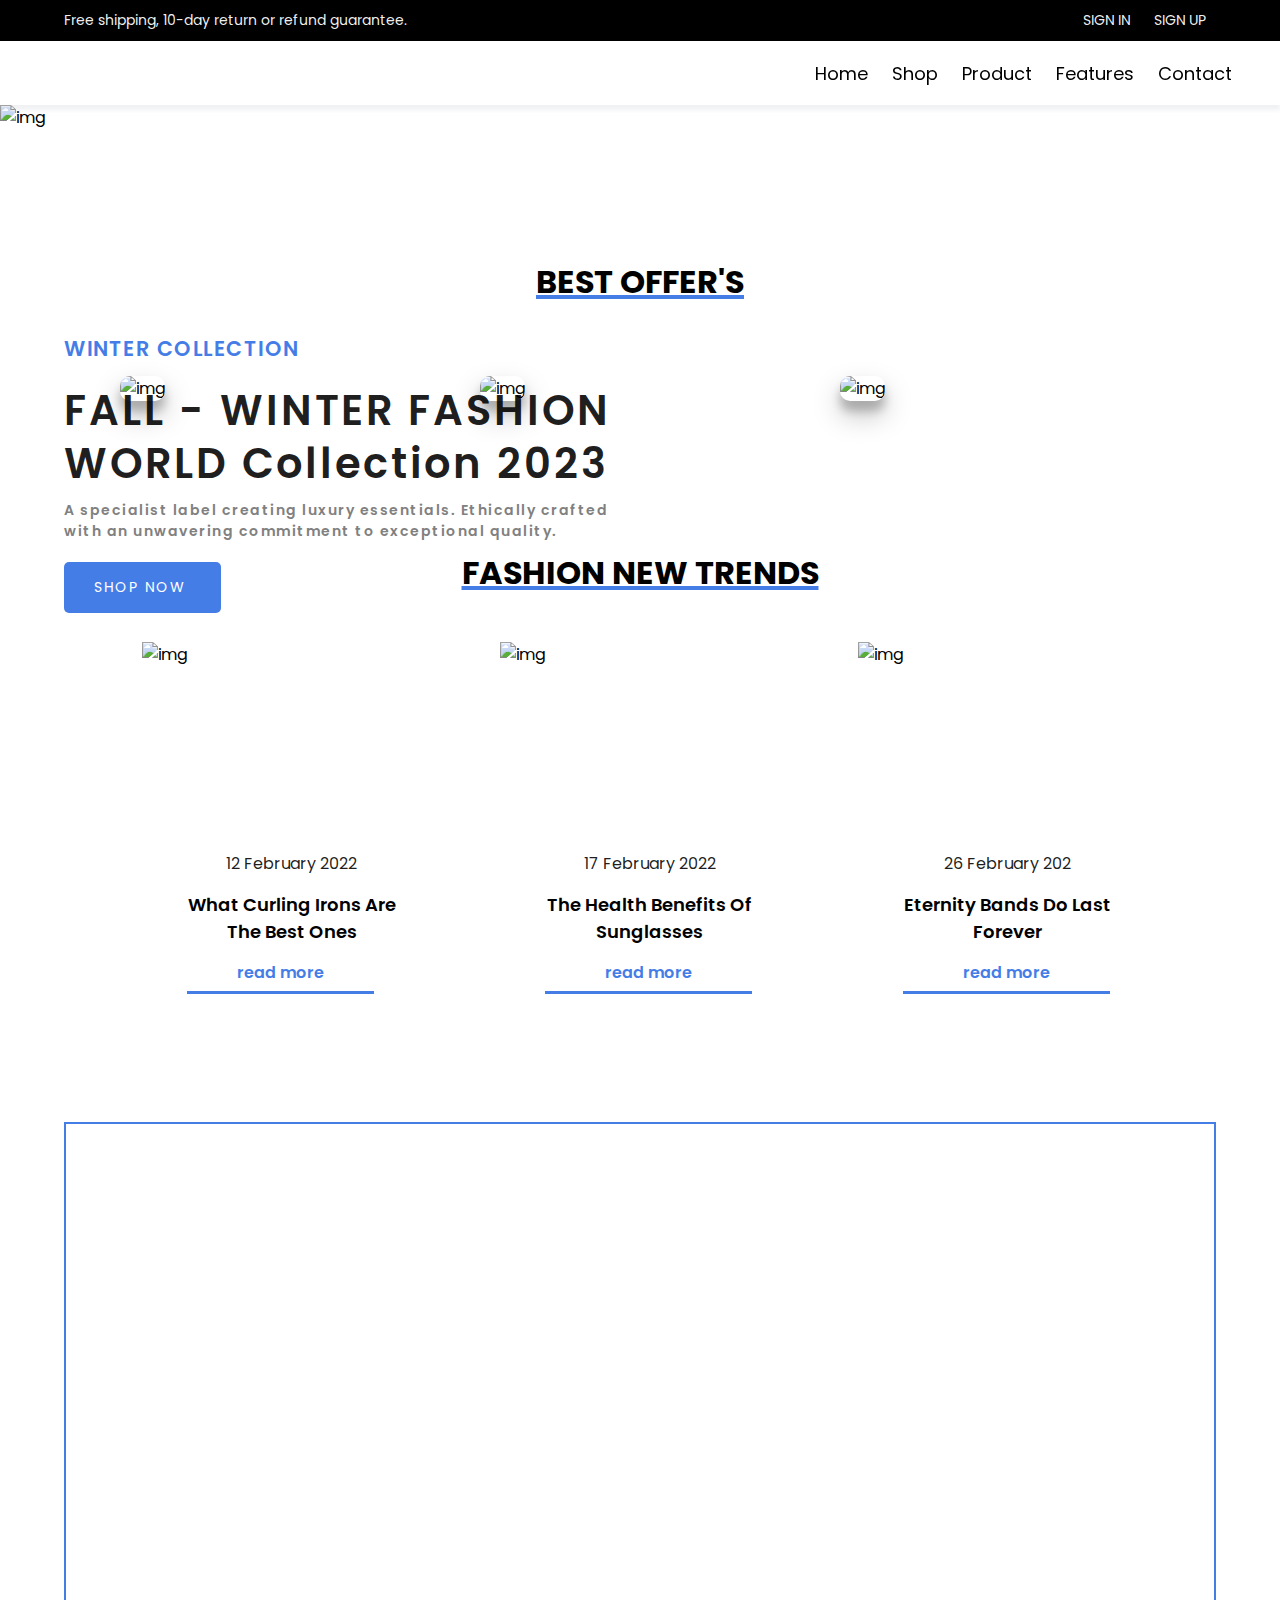
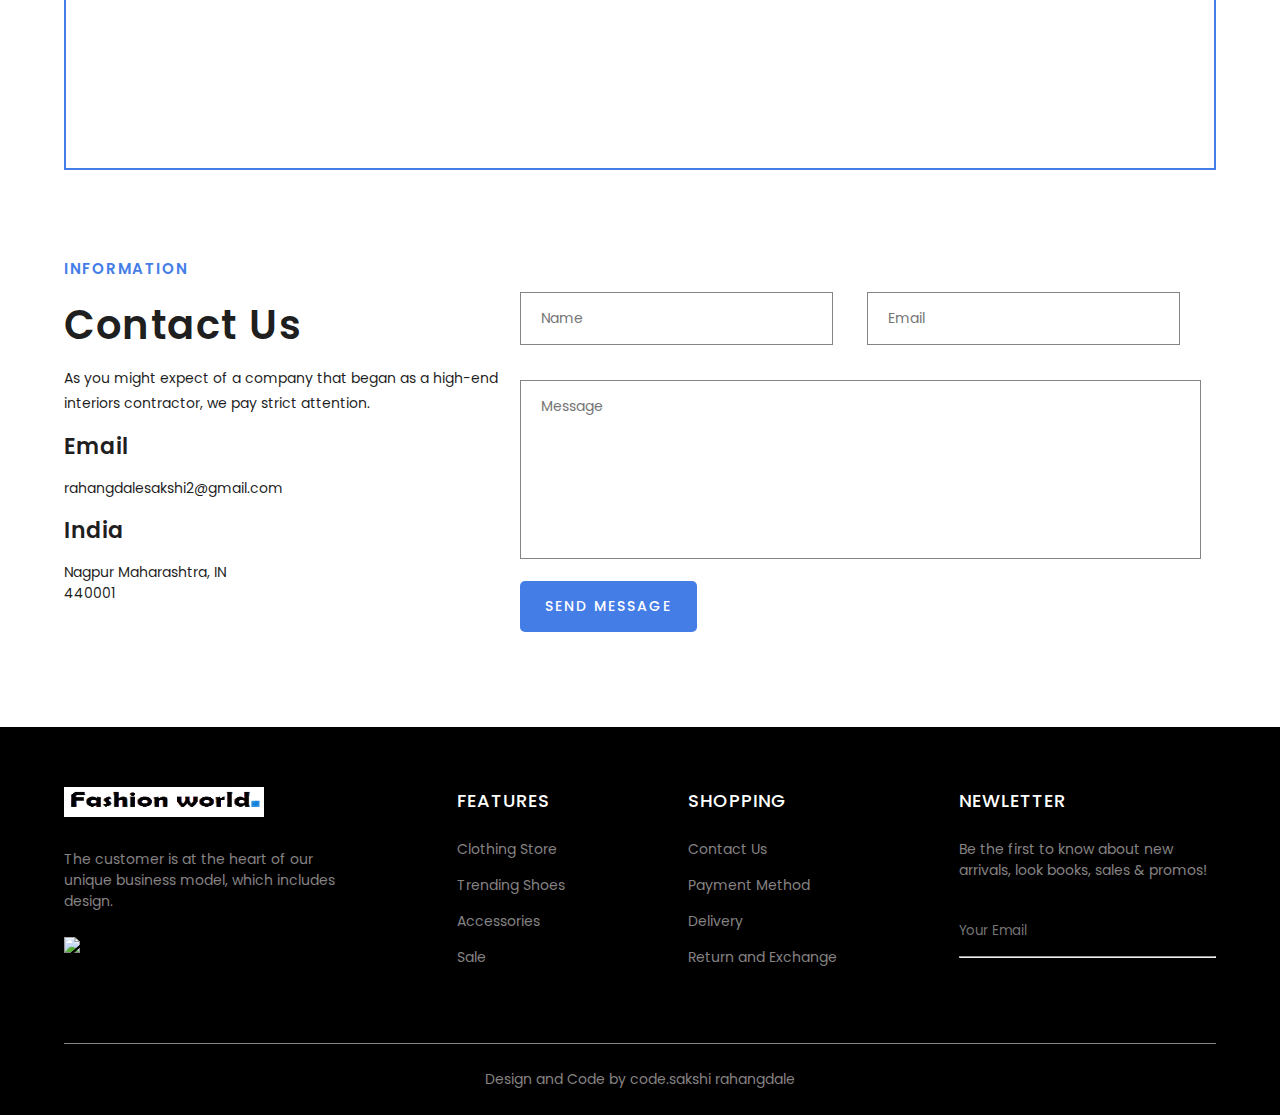
==== index.html @ c56659c9 "home and product page  design completed" ====
<!DOCTYPE html>
<html lang="en">

<head>
    <meta charset="UTF-8">
    <meta name="viewport" content="width=device-width, initial-scale=1.0">
    <link rel="stylesheet" href="./styles/style.css">
    <title>Fashion World Shop</title>
    <script type="module" src="https://unpkg.com/ionicons@5.5.2/dist/ionicons/ionicons.esm.js"></script>

</head>

<body>
    <section class=" top-txt ">
        <div class="head container ">
            <div class="head-txt ">
                <p>Free shipping, 10-day return or refund guarantee.</p>
            </div>
            <div class="sing_in_up ">
                <a href="# ">SIGN IN</a>
                <a href="# ">SIGN UP</a>
            </div>
        </div>
    </section>

    <nav class="navbar">
        <div class="navbar-container">
            <input type="checkbox" name="" id="checkbox">
            <div class="hamburger-lines">
                <span class="line line1"></span>
                <span class="line line2"></span>
                <span class="line line3"></span>
            </div>
            <ul class="menu-items">
                <li><a href="#home">Home</a></li>
                <li><a href="#sellers">Shop</a></li>
                <li><a href="./products.html">Product</a></li>
                <li><a href="#features">Features</a></li>
                <li><a href="#contact">Contact</a></li>
            </ul>
        
            <div class="logo">
                <img src="./assests/logo.PNG" alt="">
            </div>
        </div>
    </nav>

    <section id="home">
        <div class="home_page ">
            <div class="home_img ">
                <img src="https://i.postimg.cc/t403yfn9/home2.jpg" alt="img ">
            </div>
            <div class="home_txt ">
                <p class="collection">WINTER COLLECTION</p>
                <h2>FALL - WINTER FASHION <br> WORLD Collection 2023</h2>
                <div class="home_label ">
                    <p>A specialist label creating luxury essentials. Ethically crafted<br>with an unwavering commitment
                        to exceptional quality.</p>
                </div>
                <button><a href="#offers">SHOP NOW</a><i class='bx bx-right-arrow-alt'></i></button>
                <div class="home_social_icons">
                    <a href="#"><i class='bx bxl-facebook'></i></a>
                    <a href="#"><i class='bx bxl-twitter'></i></a>
                    <a href="#"><i class='bx bxl-pinterest'></i></a>
                    <a href="#"><i class='bx bxl-instagram'></i></a>
                </div>
            </div>
        </div>
    </section>

    <section id="features">
        <div class="news-heading" id="offers">
            <h1>BEST OFFER'S</h1>
        </div>
        <div class="collections container">
            <div class="content">
                <img src="https://webmerx.sgp1.cdn.digitaloceanspaces.com/goldenbiz/product_images/FcSEKq5wWt-1684146591-1.webp" alt="img" />
                <div class="img-content">
                    <p>Jocket 40% Off</p>
                    <button><a href="./products.html">SHOP NOW</a></button>
                </div>
            </div>
            <div class="content2">
                <img src="https://add-to-cart-javascript.vercel.app/img/women-3.jpg" alt="img" />
                <div class="img-content2">
                    <p>Women Jocket 50% Off</p>
                    <button><a href="./products.html">SHOP NOW</a></button>
                </div>
            </div>
            <div class="content3">
                <img src="https://i.postimg.cc/MHv7KJYp/access.webp" alt="img" />
                <div class="img-content3">
                    <p>Sunglasses 35% Off</p>
                    <button><a href="./products.html">SHOP NOW</a></button>
                </div>
            </div>
        </div>
    </section>


    <section id="news">
        <div class="news-heading">
            <h1>FASHION NEW TRENDS</h1>
        </div>
        <div class="l-news container">
            <div class="l-news1">
                <div class="news1-img">
                    <img src="https://i.postimg.cc/2y6wbZCm/news1.jpg" alt="img">
                </div>
                <div class="news1-conte">
                    <div class="date-news1">
                        <p><i class='bx bxs-calendar'></i> 12 February 2022</p>
                        <h4>What Curling Irons Are The Best Ones</h4>
                        <a href="https://www.vogue.com/article/best-curling-irons" target="_blank">read more</a>
                    </div>
                </div>
            </div>
            <div class="l-news2">
                <div class="news2-img">
                    <img src="https://i.postimg.cc/9MXPK7RT/news2.jpg" alt="img">
                </div>
                <div class="news2-conte">
                    <div class="date-news2">
                        <p><i class='bx bxs-calendar'></i> 17 February 2022</p>
                        <h4>The Health Benefits Of Sunglasses</h4>
                        <a href="https://www.rivieraopticare.com/blog/314864-the-health-benefits-of-wearing-sunglasses_2/" target="_blank">read more</a>
                    </div>
                </div>
            </div>
            <div class="l-news3">
                <div class="news3-img">
                    <img src="https://i.postimg.cc/x1KKdRLM/news3.jpg" alt="img">
                </div>
                <div class="news3-conte">
                    <div class="date-news3">
                        <p><i class='bx bxs-calendar'></i> 26 February 202</p>
                        <h4>Eternity Bands Do Last Forever</h4>
                        <a href="https://www.briangavindiamonds.com/news/eternity-bands-symbolize-love-that-lasts-forever/" target="_blank">read more</a>
                    </div>
                </div>
            </div>
        </div>
    </section>  

    <section id="contact">
        <div class="contact container">
            <div class="map">
                <iframe
                    src="https://www.google.com/maps/embed?pb=!1m18!1m12!1m3!1d238129.63924713235!2d78.90769369007225!3d21.161326258990623!2m3!1f0!2f0!3f0!3m2!1i1024!2i768!4f13.1!3m3!1m2!1s0x3bd4c0a5a31faf13%3A0x19b37d06d0bb3e2b!2sNagpur%2C%20Maharashtra!5e0!3m2!1sen!2sin!4v1697437418517!5m2!1sen!2sin"
                    width="600" height="450" style="border: 2px solid #457de7;" allowfullscreen="" loading="lazy"
                    referrerpolicy="no-referrer-when-downgrade"></iframe>
            </div>
            <form action="https://formspree.io/f/xzbowpjq" method="POST">
                <div class="form">
                    <div class="form-txt">
                        <h4>INFORMATION</h4>
                        <h1>Contact Us</h1>
                        <span>As you might expect of a company that began as a high-end interiors contractor, we pay
                            strict
                            attention.</span>
                        <h3>Email</h3>
                        <p>rahangdalesakshi2@gmail.com</p>
                        <h3>India</h3>
                        <p>Nagpur Maharashtra, IN<br>440001</p>
                    </div>
                    <div class="form-details">
                        <input type="text" name="name" id="name" placeholder="Name" required>
                        <input type="email" name="email" id="email" placeholder="Email" required>
                        <textarea name="message" id="message" cols="52" rows="7" placeholder="Message"
                            required></textarea>
                        <button>SEND MESSAGE</button>
                    </div>
                </div>
            </form>
        </div>
    </section>


    <footer>
        <div class="footer-container container">
            <div class="content_1">
                <img src="./assests/footer-img.png" alt="logo">
                <p>The customer is at the heart of our<br>unique business model, which includes<br>design.</p>
                <img src="https://i.postimg.cc/Nj9dgJ98/cards.png" alt="cards">
            </div>
            <div class="content_2">
                <h4>FEATURES</h4>
                <a href="#sellers">Clothing Store</a>
                <a href="#sellers">Trending Shoes</a>
                <a href="#sellers">Accessories</a>
                <a href="#sellers">Sale</a>
            </div>
            <div class="content_3">
                <h4>SHOPPING</h4>
                <a href="#contact">Contact Us</a>
                <a href="https://payment-method-sb.netlify.app/" target="_blank">Payment Method</a>
                <a href="https://delivery-status-sb.netlify.app/" target="_blank">Delivery</a>
                <a href="https://codepen.io/sandeshbodake/full/Jexxrv" target="_blank">Return and Exchange</a>
            </div>
            <div class="content_4">
                <h4>NEWLETTER</h4>
                <p>Be the first to know about new<br>arrivals, look books, sales & promos!</p>
                <div class="f-mail">
                    <input type="email" placeholder="Your Email">
                    <i class='bx bx-envelope'></i>
                </div>
                <hr>
            </div>
        </div>
        <div class="f-design">
            <div class="f-design-txt container">
                <p>Design and Code by code.sakshi rahangdale</p>
            </div>
        </div>
    </footer>
    <script src="./scripts/script.js"></script>
</body>

</html>
---- styles/style.css ----
@import url('https://fonts.googleapis.com/css2?family=Poppins:wght@200;300;400;500;600;700;800;900&display=swap');

* {
    font-family: 'Poppins', sans-serif;
    margin: 0;
    padding: 0;
    box-sizing: border-box;
}

body {
    font-family: "Poppins", sans-serif;
}

.container {
    max-width: 1200px;
    width: 90%;
    margin: 0 auto;
}


/* //........top text ........// */

:root {
    /* //....... Color ........// */
    --primary-color: #457de7;
    --light-black: rgba(0, 0, 0, 0.89);
    --black: #000;
    --white: #fff;
    --grey: #858383;
}


/* //........top text ........// */

.top-txt {
    background-color: var(--black);
}

.head {
    display: flex;
    justify-content: space-between;
    color: rgba(255, 255, 255, 0.945);
    padding: 10px 0;
    font-size: 14px;
}

.head a {
    text-decoration: none;
    color: rgba(255, 255, 255, 0.945);
    margin: 0 10px;
}


/* //........ Navbar ........// */

.navbar input[type="checkbox"],
.navbar .hamburger-lines {
    display: none;
}

.navbar {
    box-shadow: 0 5px 4px rgb(146 161 176 / 15%);
    position: sticky;
    top: 0;
    background: var(--white);
    color: var(--black);
    z-index: 100;
}

.navbar-container {
    display: flex;
    justify-content: space-between;
    align-items: center;
    height: 64px;
}

.navbar img {
    margin-left: 3rem;
}

.menu-items {
    order: 2;
    display: flex;
    margin-right: 3rem;
}

.menu-items li {
    list-style: none;
    margin-left: 1.5rem;
    font-size: 1.2rem;
}

.navbar-container ul a {
    text-decoration: none;
    color: var(--black);
    font-size: 18px;
    position: relative;
}

.navbar-container ul a:after {
    content: "";
    position: absolute;
    background: var(--primary-color);
    height: 3px;
    width: 0;
    left: 0;
    bottom: -10px;
    transition: 0.3s;
}

.navbar-container ul a:hover:after {
    width: 100%;
}

.box {
    color: black;
    width: 30px;
    height: 30px;
    text-align: center;
    position: relative;
    margin-left: 100px;
}

.cart-count {
    position: absolute;
    top: -5px;
    right: 0;
    padding: 3px;
    background-color: rgba(239, 238, 238, 0.775);
    height: 20px;
    width: 20px;
    line-height: 20px;
    border-radius: 50%;
    z-index: 99;
}

#cart-icon {
    font-size: 1.5rem;
    cursor: pointer;
    padding-top: 10px;
}

@media (max-width: 768px) {
    .navbar {
        opacity: 0.95;
    }
    .navbar-container input[type="checkbox"],
    .navbar-container .hamburger-lines {
        display: block;
    }
    .navbar-container {
        display: block;
        position: relative;
        height: 64px;
    }
    .navbar-container input[type="checkbox"] {
        position: absolute;
        display: block;
        height: 32px;
        width: 30px;
        top: 20px;
        left: 20px;
        z-index: 5;
        opacity: 0;
        cursor: pointer;
    }
    .navbar-container .hamburger-lines {
        display: block;
        height: 28px;
        width: 35px;
        position: absolute;
        top: 20px;
        left: 20px;
        z-index: 2;
        display: flex;
        flex-direction: column;
        justify-content: space-between;
    }
    .navbar-container .hamburger-lines .line {
        display: block;
        height: 4px;
        width: 100%;
        border-radius: 10px;
        background: #333;
    }
    .navbar-container .hamburger-lines .line1 {
        transform-origin: 0% 0%;
        transition: transform 0.3s ease-in-out;
    }
    .navbar-container .hamburger-lines .line2 {
        transition: transform 0.2s ease-in-out;
    }
    .navbar-container .hamburger-lines .line3 {
        transform-origin: 0% 100%;
        transition: transform 0.3s ease-in-out;
    }
    .navbar .menu-items {
        padding-top: 100px;
        background: #fff;
        height: 100vh;
        max-width: 100%;
        transform: translate(-150%);
        display: flex;
        flex-direction: column;
        /* margin-left: -40px;
        padding-left: 40px; */
        text-align: center;
        transition: transform 0.5s ease-in-out;
        /* box-shadow: 5px 0px 10px 0px #aaa; */
        overflow: scroll;
    }
    .navbar .menu-items li {
        margin-bottom: 2rem;
        font-size: 1.1rem;
        font-weight: 500;
    }
    .menu-items li,
    .navbar img {
        margin: 0;
    }
    .navbar .menu-items li:nth-child(1) {
        margin-top: 1.5rem;
    }
    .navbar-container .logo img {
        position: absolute;
        top: 10px;
        right: 15px;
        margin-top: 8px;
    }
    .navbar-container input[type="checkbox"]:checked~.menu-items {
        transform: translateX(0);
    }
    .navbar-container input[type="checkbox"]:checked~.hamburger-lines .line1 {
        transform: rotate(45deg);
    }
    .navbar-container input[type="checkbox"]:checked~.hamburger-lines .line2 {
        transform: scaleY(0);
    }
    .navbar-container input[type="checkbox"]:checked~.hamburger-lines .line3 {
        transform: rotate(-45deg);
    }
    .navbar-container input[type="checkbox"]:checked~.home_page img {
        display: none;
        background: #fff;
    }
}

@media (max-width: 500px) {
    .navbar-container input[type="checkbox"]:checked~.navbar-container img {
        display: none;
    }
}


/* //........ Home ........// */

.home_page img {
    width: 100%;
    background-position: center;
    position: relative;
    background-size: center;
    -webkit-background-size: cover;
    -moz-background-size: cover;
    -o-background-size: cover;
}

.home_txt {
    position: absolute;
    top: 37%;
    left: 5%;
}

.home_txt p {
    color: var(--primary-color);
    font-weight: 600;
    font-size: 1.3rem;
    padding-bottom: 20px;
    letter-spacing: 1.5px;
}

.home_txt h2 {
    font-size: 2.6rem;
    font-weight: 500;
    line-height: 53px;
    letter-spacing: 3px;
    font-weight: 600;
    color: var(--light-black);
}

.home_txt .home_label p {
    color: grey;
    font-size: 14px;
    padding-top: 10px;
}

.home_txt a {
    text-decoration: none;
    color: var(--white);
}

.home_txt button {
    background-color: var(--primary-color);
    color: var(--white);
    border: none;
    border-radius: 5px;
    padding: 15px 30px;
    font-size: 14px;
    letter-spacing: 2px;
    display: flex;
    justify-content: center;
    align-items: center;
    margin-bottom: 30px;
    cursor: pointer;
}

.home_txt .bx-right-arrow-alt {
    font-size: 25px;
    padding-left: 5px;
}

.home_txt .home_social_icons a {
    text-decoration: none;
    color: var(--light-black);
    margin-right: 15px;
    font-size: 18px;
}


/* //........ Collections ........// */

.collections {
    display: flex;
    justify-content: center;
    flex-wrap: wrap;
    margin-top: 50px;
}

.content {
    width: 320px;
    margin: 20px;
    position: relative;
}

.content::after {
    content: "";
    position: absolute;
    top: 0;
    left: 0%;
    width: 100%;
    height: 100%;
    background: rgba(0, 0, 0, 0.871);
    z-index: 2;
    opacity: 0;
    border-radius: 10px;
}

.content:hover::after {
    opacity: 1;
}

.content img {
    width: 100%;
    height: 300px;
    border-radius: 10px;
    box-shadow: 0 14px 28px rgba(0, 0, 0, 0.25), 0 10px 10px rgba(0, 0, 0, 0.22);
}

.img-content {
    position: absolute;
    top: 70%;
    left: 50%;
    transform: translate(-50%, -50%);
    transition: all 0.3s ease-in-out;
    color: var(--white);
    text-align: center;
    font-size: 2.2rem;
    font-weight: bolder;
    z-index: 5;
    opacity: 0;
}

.img-content p {
    font-size: 1.6rem;
}

.img-content button {
    border: none;
    background-color: var(--primary-color);
    color: var(--white);
    border-radius: 10px;
    padding: 10px;
}

.img-content a {
    text-decoration: none;
    font-size: 1.1rem;
    color: #fff;
    transition: 0.3s;
}

.img-content button:hover {
    background: var(--white);
    color: var(--primary-color);
}

.img-content button:hover~.img-content a {
    color: var(--primary-color);
}

.img-content a:hover {
    color: var(--primary-color);
}

.content:hover .img-content {
    opacity: 1;
    top: 50%;
}


/* //........ Content 2 ........// */

.content2 {
    width: 320px;
    margin: 20px;
    position: relative;
}

.content2::after {
    content: "";
    position: absolute;
    top: 0;
    left: 0%;
    width: 100%;
    height: 100%;
    background: rgba(0, 0, 0, 0.871);
    z-index: 2;
    opacity: 0;
    border-radius: 10px;

}

.content2:hover::after {
    opacity: 1;
}

.content2 img {
    width: 100%;
    height: 300px;
    border-radius: 10px;
    box-shadow: 0 14px 28px rgba(0, 0, 0, 0.25), 0 10px 10px rgba(0, 0, 0, 0.22);
}

.img-content2 {
    position: absolute;
    top: 70%;
    left: 50%;
    transform: translate(-50%, -50%);
    transition: all 0.3s ease-in-out;
    color: var(--white);
    text-align: center;
    font-size: 2.2rem;
    font-weight: bolder;
    z-index: 5;
    opacity: 0;
}

.img-content2 p {
    font-size: 1.6rem;
}

.img-content2 a {
    text-decoration: none;
    font-size: 1.1rem;
    color: #fff;
    transition: 0.3s;
}

.img-content2 button {
    border: none;
    background-color: var(--primary-color);
    color: var(--white);
    border-radius: 10px;
    padding: 10px;
}

.img-content2 button:hover {
    background: var(--white);
    color: var(--primary-color);
}

.img-content2 button:hover~.img-content2 a {
    color: var(--primary-color);
}

.img-content2 a:hover {
    color: var(--primary-color);
}

.content2:hover .img-content2 {
    opacity: 1;
    top: 50%;
}


/* //........ Content 3 ........// */

.content3 {
    width: 320px;
    margin: 20px;
    position: relative;
}

.content3::after {
    content: "";
    position: absolute;
    top: 0;
    left: 0%;
    width: 100%;
    height: 100%;
    background: rgba(0, 0, 0, 0.871);
    z-index: 2;
    opacity: 0;
    border-radius: 10px;
}

.content3:hover::after {
    opacity: 1;
}

.content3 img {
    width: 100%;
    height: 300px;
    border-radius: 10px;
    box-shadow: 0 14px 28px rgba(0, 0, 0, 0.25), 0 10px 10px rgba(0, 0, 0, 0.22);
}

.img-content3 {
    position: absolute;
    top: 70%;
    left: 50%;
    transform: translate(-50%, -50%);
    transition: all 0.3s ease-in-out;
    color: var(--white);
    text-align: center;
    font-size: 2.2rem;
    font-weight: bolder;
    z-index: 5;
    opacity: 0;
}

.img-content3 p {
    font-size: 1.6rem;
}

.img-content3 a {
    text-decoration: none;
    font-size: 1.2rem;
    color: #fff;
    transition: 0.3s;
}

.img-content3 button {
    border: none;
    background-color: var(--primary-color);
    color: var(--white);
    border-radius: 10px;
    padding: 10px;
}

.img-content3 button:hover {
    background: var(--white);
    color: var(--primary-color);
}

.img-content3 button:hover~.img-content3 a {
    color: var(--primary-color);
}

.img-content3 a:hover {
    color: var(--primary-color);
}

.content3:hover .img-content3 {
    opacity: 1;
    top: 50%;
}

.content3:hover .img-content3 {
    opacity: 1;
    top: 50%;
}

/* //........ NEWS ........// */

#news {
    margin-bottom: 250px;
}



.news-heading h1 {
    margin-top: 10%;
    text-align: center;
    font-size: 32px;
    color: var(--black);
    text-decoration: underline;
    text-decoration-color: var(--primary-color);
    text-decoration-thickness: 4px;
}

.l-news {
    padding-top: 45px;
    display: flex;
    justify-content: space-evenly;
    align-items: center;
    position: relative;
}

.l-news img {
    height: 200px;
    width: 300px;
}

.l-news1 {
    position: relative;
    width: 280px;
    height: 230px;
}

.l-news1 .news1-conte {
    position: absolute;
    bottom: -60%;
    left: 7%;
    background: var(--white);
    padding: 25px;
}

.l-news2 {
    position: relative;
    width: 280px;
    height: 230px;
}

.l-news2 .news2-conte {
    position: absolute;
    bottom: -60%;
    left: 7%;
    background: var(--white);
    padding: 25px;
}

.l-news3 {
    position: relative;
    width: 280px;
    height: 230px;
}

.l-news3 .news3-conte {
    position: absolute;
    bottom: -60%;
    left: 7%;
    background: var(--white);
    padding: 25px;
}

.l-news1 .news1-conte .date-news1 p {
    color: var(--light-black);
    text-align: center;
    padding: 15px 0;
}

.l-news1 .news1-conte .date-news1 h4 {
    font-size: 18px;
    text-align: center;
    font-weight: 600;
    padding-bottom: 15px;
}

.l-news1 .news1-conte .date-news1 a {
    text-decoration: none;
    text-align: center;
    padding: 0 50px;
    color: var(--primary-color);
    position: relative;
    font-weight: 600;
}

.l-news1 .news1-conte .date-news1 a::after {
    content: "";
    position: absolute;
    background: var(--primary-color);
    height: 3px;
    width: 100%;
    left: 0;
    bottom: -10px;
    transition: 0.3s;
}

.l-news1 .news1-conte .date-news1 a:hover:after {
    width: 0%;
}

.l-news1 .news1-conte .date-news1 a:hover {
    color: var(--black);
}

.l-news2 .news2-conte .date-news2 p {
    color: var(--light-black);
    text-align: center;
    padding: 15px 0;
}

.l-news2 .news2-conte .date-news2 h4 {
    font-size: 18px;
    text-align: center;
    font-weight: 600;
    padding-bottom: 15px;
}

.l-news2 .news2-conte .date-news2 a {
    text-decoration: none;
    text-align: center;
    padding: 0 60px;
    color: var(--primary-color);
    position: relative;
    font-weight: 600;
}

.l-news2 .news2-conte .date-news2 a::after {
    content: "";
    position: absolute;
    background: var(--primary-color);
    height: 3px;
    width: 100%;
    left: 0;
    bottom: -10px;
    transition: 0.3s;
}

.l-news2 .news2-conte .date-news2 a:hover:after {
    width: 0%;
}

.l-news2 .news2-conte .date-news2 a:hover {
    color: var(--black);
}

.l-news3 .news3-conte .date-news3 p {
    color: var(--light-black);
    text-align: center;
    padding: 15px 0;
}

.l-news3 .news3-conte .date-news3 h4 {
    font-size: 18px;
    text-align: center;
    font-weight: 600;
    padding-bottom: 15px;
}

.l-news3 .news3-conte .date-news3 a {
    text-decoration: none;
    text-align: center;
    padding: 0 60px;
    color: var(--primary-color);
    position: relative;
    font-weight: 600;
}

.l-news3 .news3-conte .date-news3 a::after {
    content: "";
    position: absolute;
    background: var(--primary-color);
    height: 3px;
    width: 100%;
    left: 0;
    bottom: -10px;
    transition: 0.3s;
}

.l-news3 .news3-conte .date-news3 a:hover:after {
    width: 0%;
}

.l-news3 .news3-conte .date-news3 a:hover {
    color: var(--black);
}


/* //........ Footer ...... // */

footer {
    width: 100%;
    background: var(--black);
}

.footer-container .content_1 img {
    height: 30px;
    width: 200px;
}

.footer-container {
    display: flex;
    justify-content: space-between;
    padding: 60px 0;
}

.footer-container h4 {
    color: var(--white);
    font-weight: 500;
    letter-spacing: 1px;
    margin-bottom: 25px;
    font-size: 18px;
}

.footer-container a {
    display: block;
    text-decoration: none;
    color: var(--grey);
    margin-bottom: 15px;
    font-size: 14px;
}

.footer-container .content_1 p,
.footer-container .content_4 p {
    color: var(--grey);
    margin: 25px 0;
    font-size: 14px;
}

.footer-container .content_4 input[type="email"] {
    background-color: var(--black);
    border: none;
    color: var(--white);
    outline: none;
    padding: 15px 0;
}

.footer-container .content_4 .f-mail {
    display: flex;
    justify-content: space-between;
    align-items: center;
}

.footer-container .content_4 .bx {
    color: var(--white);
}

.f-design {
    width: 100%;
    color: var(--white);
    text-align: center;
}

.f-design .f-design-txt {
    border-top: 1px solid var(--grey);
    padding: 25px 0;
    font-size: 14px;
    color: var(--grey);
}



















/* //........ contact ...... // */

.contact {
    margin-top: 45px;
}

iframe {
    height: 72vh;
    width: 100%;
}

.form {
    display: flex;
    justify-content: space-between;
    margin: 80px 0;
}

.form .form-txt {
    flex-basis: 48%;
}

.form .form-txt h4 {
    font-weight: 600;
    color: var(--primary-color);
    letter-spacing: 1.5px;
    font-size: 15px;
    margin-bottom: 15px;
}

.form .form-txt h1 {
    font-weight: 600;
    color: var(--black);
    font-size: 40px;
    letter-spacing: 1.5px;
    margin-bottom: 10px;
    color: var(--light-black);
}

.form .form-txt span {
    color: var(--light-black);
    font-size: 14px;
}

.form .form-txt h3 {
    font-size: 22px;
    font-weight: 600;
    margin: 15px 0;
    color: var(--light-black);
}

.form .form-txt p {
    color: var(--light-black);
    font-size: 14px;
}

.form .form-details {
    flex-basis: 48%;
}

.form .form-details input[type="text"],
.form .form-details input[type="email"] {
    padding: 15px 20px;
    color: var(--grey);
    outline: none;
    border: 1px solid var(--grey);
    margin: 35px 15px;
    font-size: 14px;
}

.form .form-details textarea {
    padding: 15px 20px;
    margin: 0 15px;
    color: var(--grey);
    outline: none;
    border: 1px solid var(--grey);
    font-size: 14px;
    resize: none;
}

.form .form-details button {
    padding: 15px 25px;
    color: var(--white);
    font-weight: 500;
    background: var(--primary-color);
    outline: none;
    border: none;
    border-radius: 5px;
    margin: 15px;
    font-size: 14px;
    letter-spacing: 2px;
    cursor: pointer;
}


/* //....... Media Queries .......// */

@media (max-width: 500px) {
    .head {
        display: none;
    }
    .top-txt .head p,
    .top-txt .head a {
        font-size: 10px;
    }
    .home_txt h2,
    .home_txt .home_label p {
        display: none;
    }
    .home_txt {
        position: absolute;
        top: 20%;
        left: 5%;
        font-size: 12px;
    }
    .home_txt button {
        padding: 7px 7px;
        font-size: 10px;
    }
    .home_txt i {
        display: none;
    }
    .home_txt .home_social_icons {
        /* display: flex; */
        display: none;
    }
    .menu-items {
        margin-right: 0;
    }
    .best-seller {
        display: flex;
        flex-direction: column;
        align-items: center;
    }
    .l-news {
        display: flex;
        flex-direction: column;
        margin-right: 30px;
    }
    .l-news .l-news1,
    .l-news .l-news2 {
        margin-bottom: 200px;
    }
    .footer-container {
        display: flex;
        flex-direction: column;
    }
    .footer-container .content_1 {
        margin-bottom: 30px;
    }
    .best-seller img {
        padding-top: 40px;
    }
}

@media(min-width: 501px) and (max-width: 768px) {
    .head {
        display: none;
    }
    .top-txt .head p,
    .top-txt .head a {
        font-size: 10px;
    }
    .home_txt h2,
    .home_txt .home_label p {
        display: none;
    }
    .home_txt {
        position: absolute;
        top: 20%;
        left: 5%;
        font-size: 12px;
    }
    .home_txt button {
        padding: 7px 7px;
        font-size: 10px;
    }
    .home_txt i {
        display: none;
    }
    .home_txt .home_social_icons {
        /* display: flex; */
        display: none;
    }
    .menu-items {
        margin-right: 0;
    }
    .best-seller {
        display: flex;
        flex-direction: column;
    }
    .l-news {
        display: flex;
        flex-direction: column;
        margin-right: 30px;
    }
    .l-news .l-news1,
    .l-news .l-news2 {
        margin-bottom: 200px;
    }
    .footer-container {
        display: flex;
        flex-direction: column;
    }
    .footer-container .content_1 {
        margin-bottom: 30px;
    }
    .best-seller img {
        padding-top: 40px;
    }
}

@media(orientation: landscape) and (max-height: 500px) {
    .header {
        height: 90vmax;
    }
}


/* //....... Media Queries For Contact .......// */

@media (max-width: 500px) {
    .form {
        display: flex;
        flex-direction: column;
    }
    .form .form-details button {
        margin-left: 0;
    }
    .form .form-details input[type="text"],
    .form .form-details input[type="email"],
    .form .form-details textarea {
        width: 100%;
        margin-left: 0;
    }
    .form .form-details input[type="text"] {
        margin-bottom: 0px;
    }
}

@media(min-width: 501px) and (max-width: 768px) {
    .form {
        display: flex;
        flex-direction: column;
    }
    .form .form-details button {
        margin-left: 0;
    }
    .form .form-details input[type="text"],
    .form .form-details input[type="email"],
    .form .form-details textarea {
        width: 100%;
        margin-left: 0;
    }
    .form .form-details input[type="text"] {
        margin-bottom: 0px;
    }
}
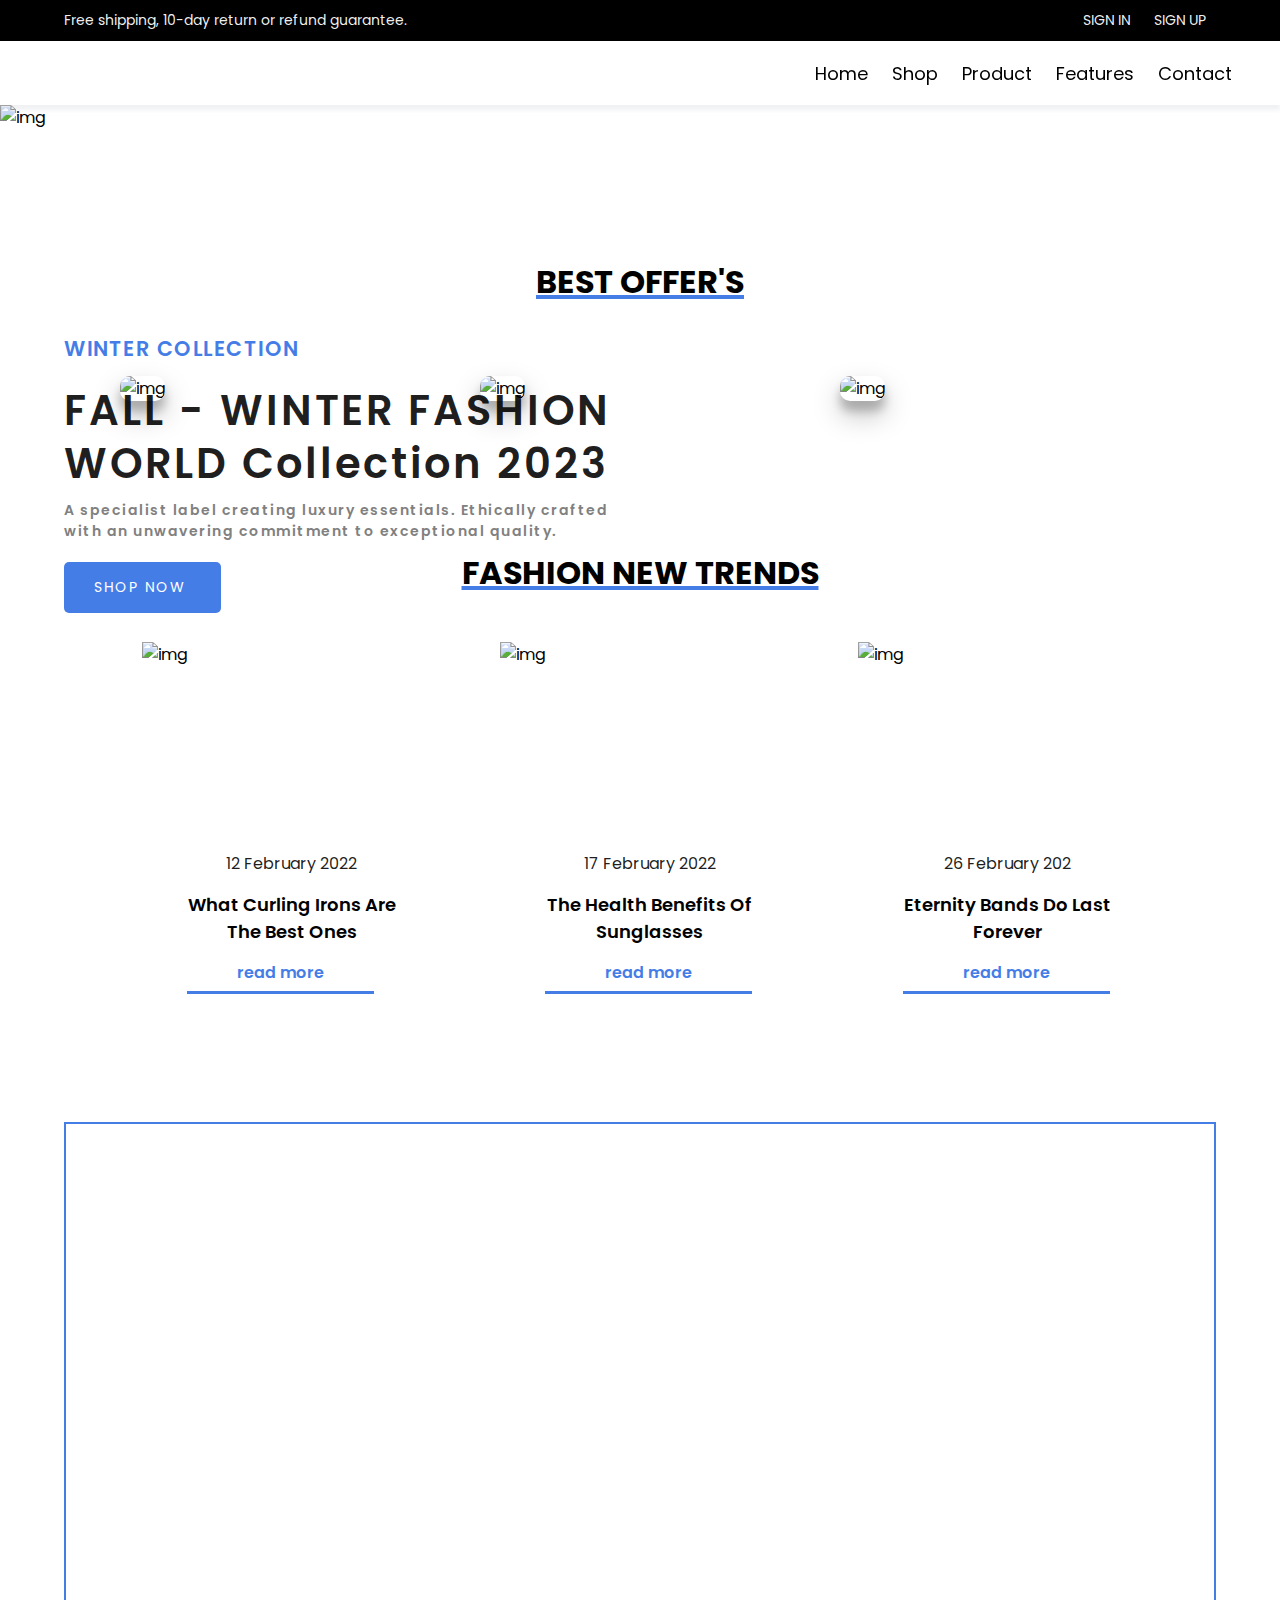
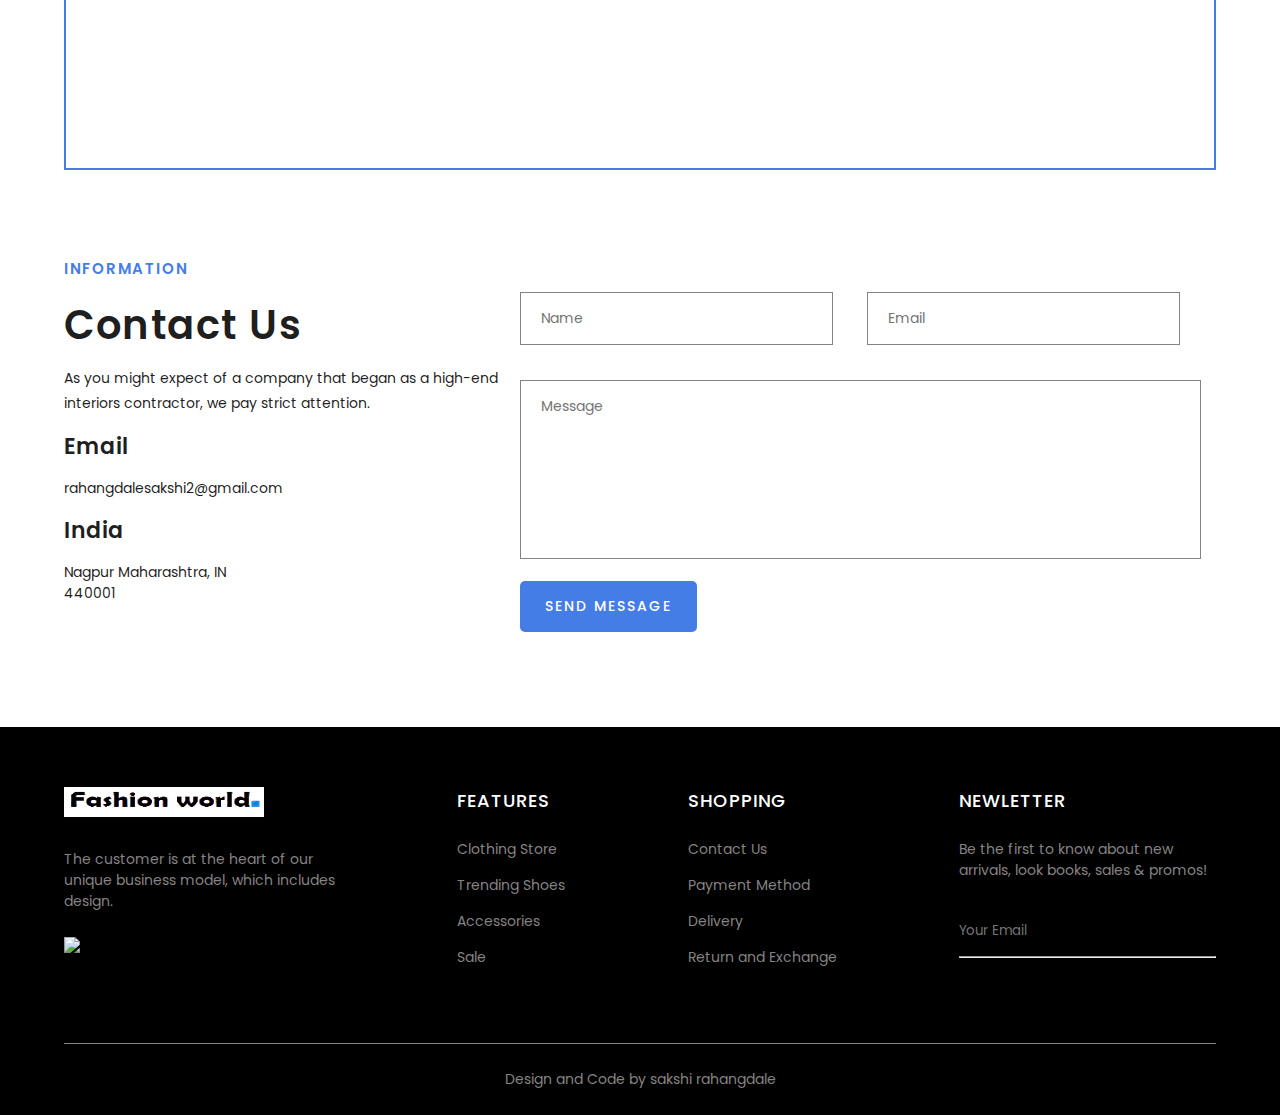
==== commit 23bb6717: "feat: womens & accesories fashion colletion added" ====
--- a/index.html
+++ b/index.html
@@ -209,10 +209,11 @@
         </div>
         <div class="f-design">
             <div class="f-design-txt container">
-                <p>Design and Code by code.sakshi rahangdale</p>
+                <p>Design and Code by sakshi rahangdale</p>
             </div>
         </div>
     </footer>
+    
     <script src="./scripts/script.js"></script>
 </body>
 
--- a/styles/style.css
+++ b/styles/style.css
@@ -144,15 +144,18 @@
     .navbar {
         opacity: 0.95;
     }
+
     .navbar-container input[type="checkbox"],
     .navbar-container .hamburger-lines {
         display: block;
     }
+
     .navbar-container {
         display: block;
         position: relative;
         height: 64px;
     }
+
     .navbar-container input[type="checkbox"] {
         position: absolute;
         display: block;
@@ -164,6 +167,7 @@
         opacity: 0;
         cursor: pointer;
     }
+
     .navbar-container .hamburger-lines {
         display: block;
         height: 28px;
@@ -176,6 +180,7 @@
         flex-direction: column;
         justify-content: space-between;
     }
+
     .navbar-container .hamburger-lines .line {
         display: block;
         height: 4px;
@@ -183,17 +188,21 @@
         border-radius: 10px;
         background: #333;
     }
+
     .navbar-container .hamburger-lines .line1 {
         transform-origin: 0% 0%;
         transition: transform 0.3s ease-in-out;
     }
+
     .navbar-container .hamburger-lines .line2 {
         transition: transform 0.2s ease-in-out;
     }
+
     .navbar-container .hamburger-lines .line3 {
         transform-origin: 0% 100%;
         transition: transform 0.3s ease-in-out;
     }
+
     .navbar .menu-items {
         padding-top: 100px;
         background: #fff;
@@ -209,36 +218,45 @@
         /* box-shadow: 5px 0px 10px 0px #aaa; */
         overflow: scroll;
     }
+
     .navbar .menu-items li {
         margin-bottom: 2rem;
         font-size: 1.1rem;
         font-weight: 500;
     }
+
     .menu-items li,
     .navbar img {
         margin: 0;
     }
+
     .navbar .menu-items li:nth-child(1) {
         margin-top: 1.5rem;
     }
+
     .navbar-container .logo img {
         position: absolute;
         top: 10px;
         right: 15px;
         margin-top: 8px;
     }
+
     .navbar-container input[type="checkbox"]:checked~.menu-items {
         transform: translateX(0);
     }
+
     .navbar-container input[type="checkbox"]:checked~.hamburger-lines .line1 {
         transform: rotate(45deg);
     }
+
     .navbar-container input[type="checkbox"]:checked~.hamburger-lines .line2 {
         transform: scaleY(0);
     }
+
     .navbar-container input[type="checkbox"]:checked~.hamburger-lines .line3 {
         transform: rotate(-45deg);
     }
+
     .navbar-container input[type="checkbox"]:checked~.home_page img {
         display: none;
         background: #fff;
@@ -859,24 +877,6 @@
     color: var(--grey);
 }
 
-
-
-
-
-
-
-
-
-
-
-
-
-
-
-
-
-
-
 /* //........ contact ...... // */
 
 .contact {
@@ -977,55 +977,68 @@
     .head {
         display: none;
     }
+
     .top-txt .head p,
     .top-txt .head a {
         font-size: 10px;
     }
+
     .home_txt h2,
     .home_txt .home_label p {
         display: none;
     }
+
     .home_txt {
         position: absolute;
         top: 20%;
         left: 5%;
         font-size: 12px;
     }
+
     .home_txt button {
         padding: 7px 7px;
         font-size: 10px;
     }
+
     .home_txt i {
         display: none;
     }
+
     .home_txt .home_social_icons {
         /* display: flex; */
         display: none;
     }
+
     .menu-items {
         margin-right: 0;
     }
+
     .best-seller {
         display: flex;
         flex-direction: column;
         align-items: center;
     }
+
     .l-news {
         display: flex;
         flex-direction: column;
         margin-right: 30px;
     }
+
     .l-news .l-news1,
     .l-news .l-news2 {
         margin-bottom: 200px;
     }
+
     .footer-container {
         display: flex;
         flex-direction: column;
     }
+
     .footer-container .content_1 {
         margin-bottom: 30px;
     }
+
     .best-seller img {
         padding-top: 40px;
     }
@@ -1035,54 +1048,67 @@
     .head {
         display: none;
     }
+
     .top-txt .head p,
     .top-txt .head a {
         font-size: 10px;
     }
+
     .home_txt h2,
     .home_txt .home_label p {
         display: none;
     }
+
     .home_txt {
         position: absolute;
         top: 20%;
         left: 5%;
         font-size: 12px;
     }
+
     .home_txt button {
         padding: 7px 7px;
         font-size: 10px;
     }
+
     .home_txt i {
         display: none;
     }
+
     .home_txt .home_social_icons {
         /* display: flex; */
         display: none;
     }
+
     .menu-items {
         margin-right: 0;
     }
+
     .best-seller {
         display: flex;
         flex-direction: column;
     }
+
     .l-news {
         display: flex;
         flex-direction: column;
         margin-right: 30px;
     }
+
     .l-news .l-news1,
     .l-news .l-news2 {
         margin-bottom: 200px;
     }
+
     .footer-container {
         display: flex;
         flex-direction: column;
     }
+
     .footer-container .content_1 {
         margin-bottom: 30px;
     }
+
     .best-seller img {
         padding-top: 40px;
     }
@@ -1102,15 +1128,18 @@
         display: flex;
         flex-direction: column;
     }
+
     .form .form-details button {
         margin-left: 0;
     }
+
     .form .form-details input[type="text"],
     .form .form-details input[type="email"],
     .form .form-details textarea {
         width: 100%;
         margin-left: 0;
     }
+
     .form .form-details input[type="text"] {
         margin-bottom: 0px;
     }
@@ -1121,15 +1150,18 @@
         display: flex;
         flex-direction: column;
     }
+
     .form .form-details button {
         margin-left: 0;
     }
+
     .form .form-details input[type="text"],
     .form .form-details input[type="email"],
     .form .form-details textarea {
         width: 100%;
         margin-left: 0;
     }
+
     .form .form-details input[type="text"] {
         margin-bottom: 0px;
     }
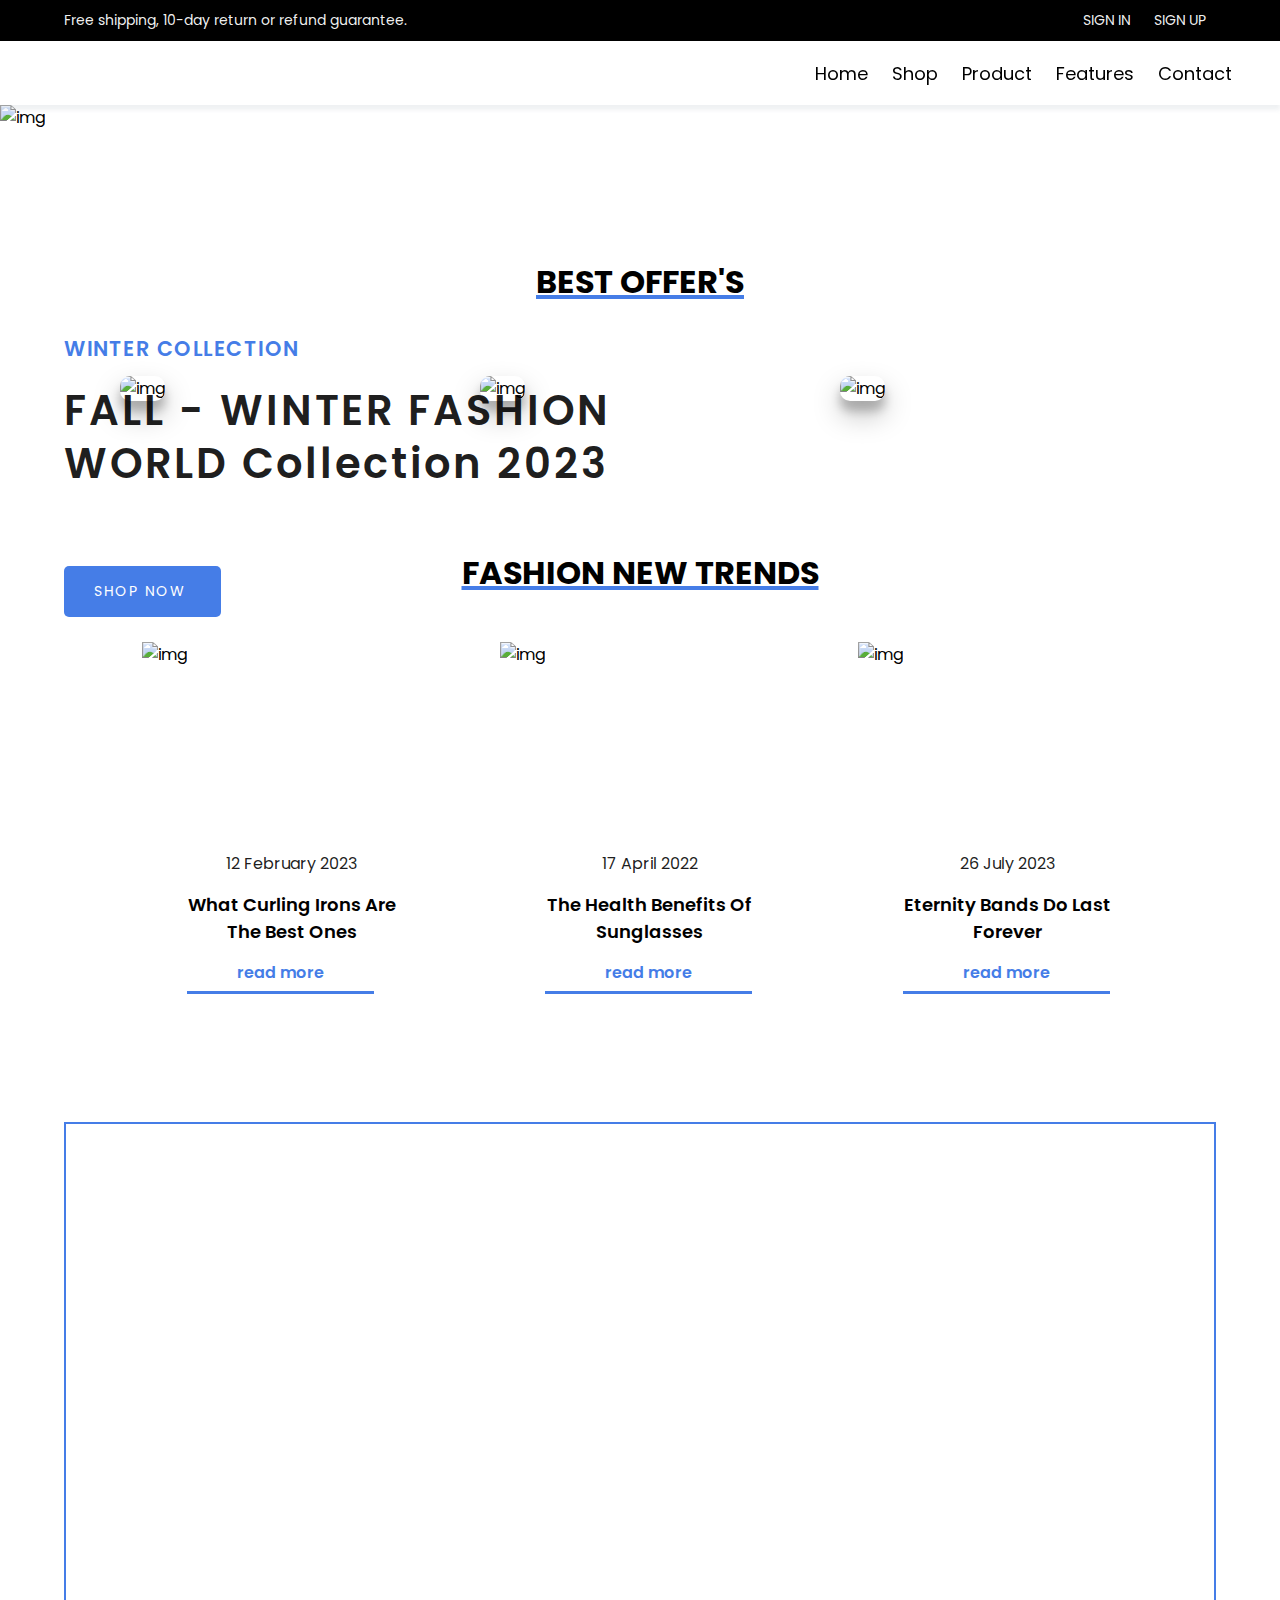
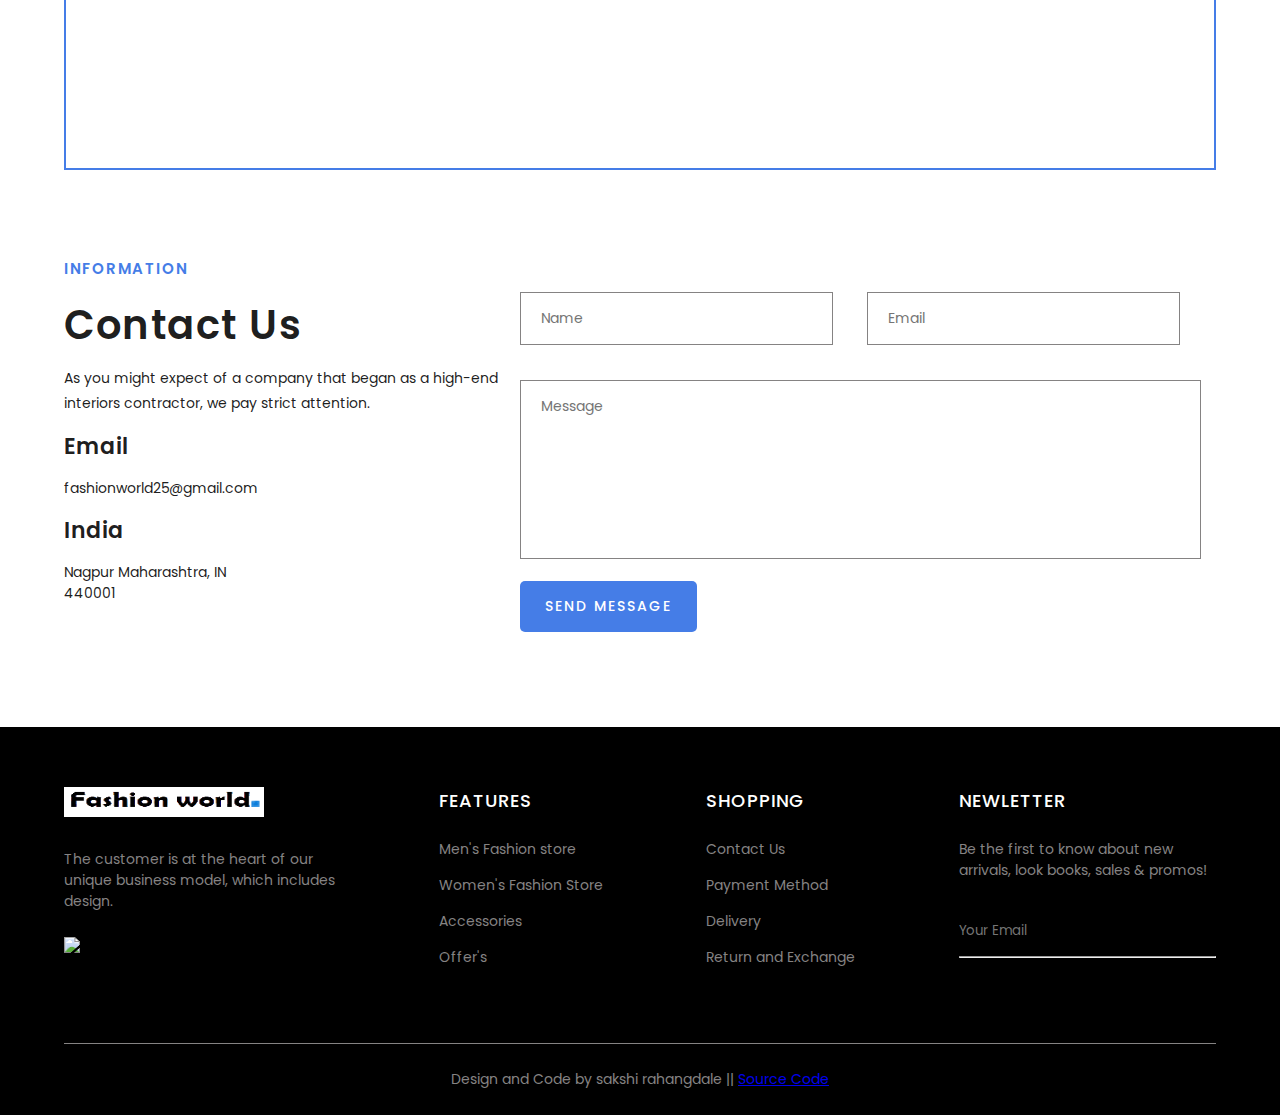
==== commit e7d3bd4c: "feat:footer added to product page" ====
--- a/index.html
+++ b/index.html
@@ -38,7 +38,7 @@
                 <li><a href="#features">Features</a></li>
                 <li><a href="#contact">Contact</a></li>
             </ul>
-        
+
             <div class="logo">
                 <img src="./assests/logo.PNG" alt="">
             </div>
@@ -48,7 +48,8 @@
     <section id="home">
         <div class="home_page ">
             <div class="home_img ">
-                <img src="https://i.postimg.cc/t403yfn9/home2.jpg" alt="img ">
+                <img src="https://media.istockphoto.com/id/1200968843/id/foto/spanduk-wanita-shopaholic-trendi-bersemangat-tentang-pembelian-baru-atau-penjualan-memegang.jpg?s=170667a&w=0&k=20&c=9YPeG95GL6M5KOefH4DikcEw2TI2e5bI9Xjk94mMkYo="
+                    alt="img ">
             </div>
             <div class="home_txt ">
                 <p class="collection">WINTER COLLECTION</p>
@@ -74,7 +75,8 @@
         </div>
         <div class="collections container">
             <div class="content">
-                <img src="https://webmerx.sgp1.cdn.digitaloceanspaces.com/goldenbiz/product_images/FcSEKq5wWt-1684146591-1.webp" alt="img" />
+                <img src="https://webmerx.sgp1.cdn.digitaloceanspaces.com/goldenbiz/product_images/FcSEKq5wWt-1684146591-1.webp"
+                    alt="img" />
                 <div class="img-content">
                     <p>Jocket 40% Off</p>
                     <button><a href="./products.html">SHOP NOW</a></button>
@@ -109,7 +111,7 @@
                 </div>
                 <div class="news1-conte">
                     <div class="date-news1">
-                        <p><i class='bx bxs-calendar'></i> 12 February 2022</p>
+                        <p><i class='bx bxs-calendar'></i> 12 February 2023</p>
                         <h4>What Curling Irons Are The Best Ones</h4>
                         <a href="https://www.vogue.com/article/best-curling-irons" target="_blank">read more</a>
                     </div>
@@ -121,9 +123,10 @@
                 </div>
                 <div class="news2-conte">
                     <div class="date-news2">
-                        <p><i class='bx bxs-calendar'></i> 17 February 2022</p>
+                        <p><i class='bx bxs-calendar'></i> 17 April 2022</p>
                         <h4>The Health Benefits Of Sunglasses</h4>
-                        <a href="https://www.rivieraopticare.com/blog/314864-the-health-benefits-of-wearing-sunglasses_2/" target="_blank">read more</a>
+                        <a href="https://www.rivieraopticare.com/blog/314864-the-health-benefits-of-wearing-sunglasses_2/"
+                            target="_blank">read more</a>
                     </div>
                 </div>
             </div>
@@ -133,14 +136,15 @@
                 </div>
                 <div class="news3-conte">
                     <div class="date-news3">
-                        <p><i class='bx bxs-calendar'></i> 26 February 202</p>
+                        <p><i class='bx bxs-calendar'></i> 26 July 2023</p>
                         <h4>Eternity Bands Do Last Forever</h4>
-                        <a href="https://www.briangavindiamonds.com/news/eternity-bands-symbolize-love-that-lasts-forever/" target="_blank">read more</a>
-                    </div>
-                </div>
-            </div>
-        </div>
-    </section>  
+                        <a href="https://www.briangavindiamonds.com/news/eternity-bands-symbolize-love-that-lasts-forever/"
+                            target="_blank">read more</a>
+                    </div>
+                </div>
+            </div>
+        </div>
+    </section>
 
     <section id="contact">
         <div class="contact container">
@@ -159,7 +163,7 @@
                             strict
                             attention.</span>
                         <h3>Email</h3>
-                        <p>rahangdalesakshi2@gmail.com</p>
+                        <p>fashionworld25@gmail.com</p>
                         <h3>India</h3>
                         <p>Nagpur Maharashtra, IN<br>440001</p>
                     </div>
@@ -175,7 +179,7 @@
         </div>
     </section>
 
-
+    <!-- footer -->
     <footer>
         <div class="footer-container container">
             <div class="content_1">
@@ -185,15 +189,15 @@
             </div>
             <div class="content_2">
                 <h4>FEATURES</h4>
-                <a href="#sellers">Clothing Store</a>
-                <a href="#sellers">Trending Shoes</a>
-                <a href="#sellers">Accessories</a>
-                <a href="#sellers">Sale</a>
+                <a href="./products.html">Men's Fashion store</a>
+                <a href="./products.html">Women's Fashion Store</a>
+                <a href="./products.html">Accessories</a>
+                <a href="#offers">Offer's</a>
             </div>
             <div class="content_3">
                 <h4>SHOPPING</h4>
                 <a href="#contact">Contact Us</a>
-                <a href="https://payment-method-sb.netlify.app/" target="_blank">Payment Method</a>
+                <a href="./payment" target="_blank">Payment Method</a>
                 <a href="https://delivery-status-sb.netlify.app/" target="_blank">Delivery</a>
                 <a href="https://codepen.io/sandeshbodake/full/Jexxrv" target="_blank">Return and Exchange</a>
             </div>
@@ -209,11 +213,11 @@
         </div>
         <div class="f-design">
             <div class="f-design-txt container">
-                <p>Design and Code by sakshi rahangdale</p>
+                <p>Design and Code by sakshi rahangdale || <a href="https://github.com/sakshi-rah/Sakshi_Rahangdale_HTML_capstone_25th_Oct" target="_blank">Source Code</a></p>
             </div>
         </div>
     </footer>
-    
+
     <script src="./scripts/script.js"></script>
 </body>
 
--- a/styles/style.css
+++ b/styles/style.css
@@ -295,7 +295,13 @@
     padding-bottom: 20px;
     letter-spacing: 1.5px;
 }
-
+@media (max-width:530px) {
+    .home_txt p {
+        font-size: 0.9rem;
+        padding: 0;
+    }
+    
+}
 .home_txt h2 {
     font-size: 2.6rem;
     font-weight: 500;
@@ -306,8 +312,8 @@
 }
 
 .home_txt .home_label p {
-    color: grey;
-    font-size: 14px;
+    color: var(--white);
+    font-size: 15px;
     padding-top: 10px;
 }
 
@@ -330,7 +336,10 @@
     margin-bottom: 30px;
     cursor: pointer;
 }
-
+.home_txt button:hover{
+    background-color: var(--black);
+
+}
 .home_txt .bx-right-arrow-alt {
     font-size: 25px;
     padding-left: 5px;
@@ -988,6 +997,8 @@
         display: none;
     }
 
+  
+
     .home_txt {
         position: absolute;
         top: 20%;
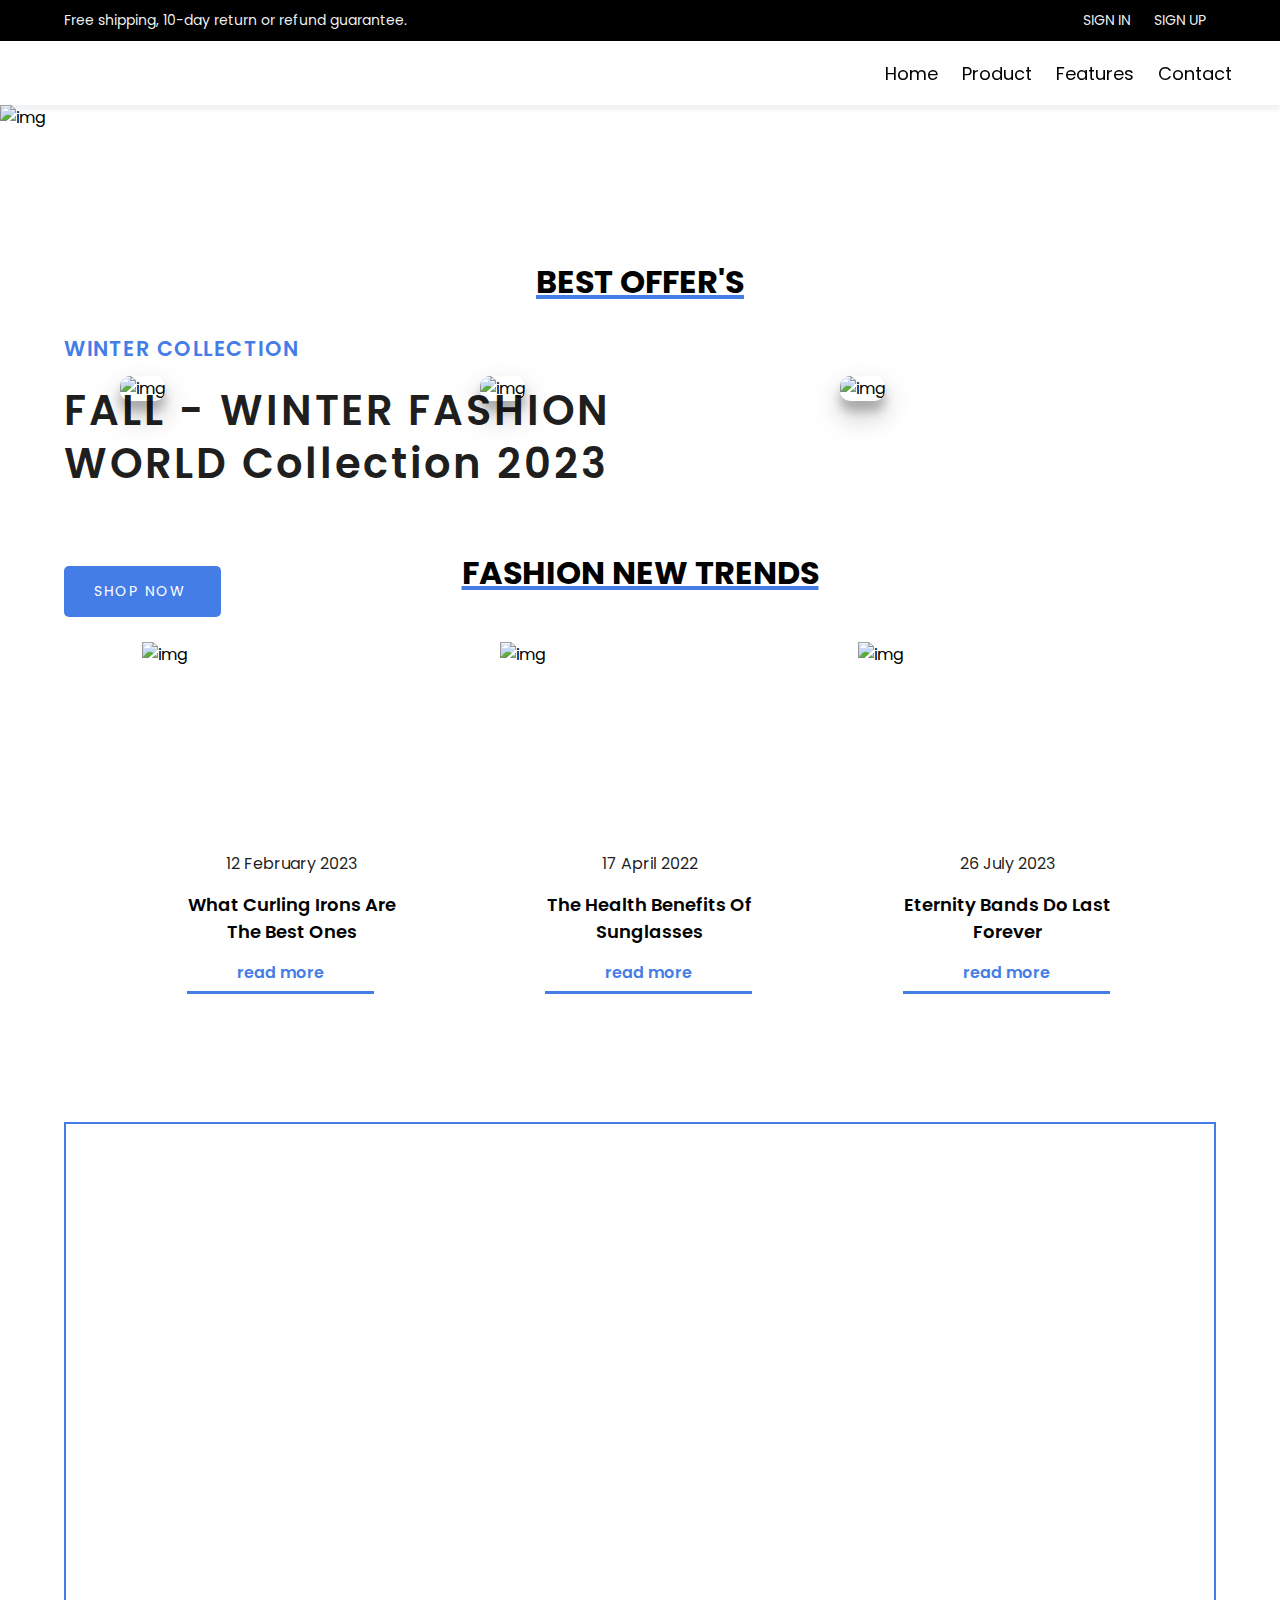
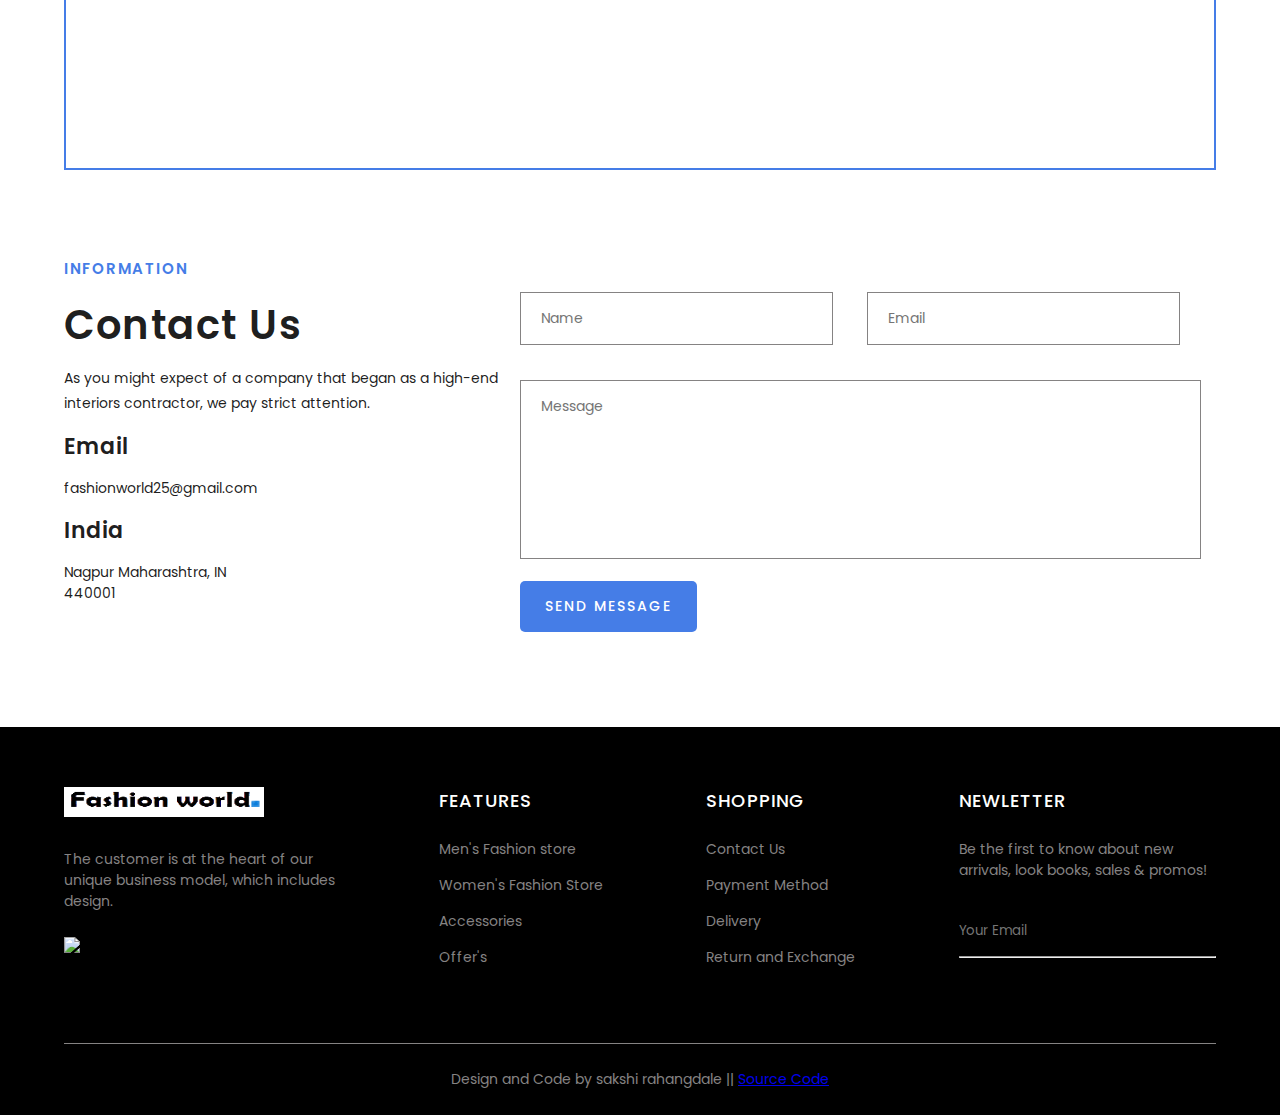
==== commit bc18ff7b: "feat:footer added to product page" ====
--- a/index.html
+++ b/index.html
@@ -33,7 +33,6 @@
             </div>
             <ul class="menu-items">
                 <li><a href="#home">Home</a></li>
-                <li><a href="#sellers">Shop</a></li>
                 <li><a href="./products.html">Product</a></li>
                 <li><a href="#features">Features</a></li>
                 <li><a href="#contact">Contact</a></li>
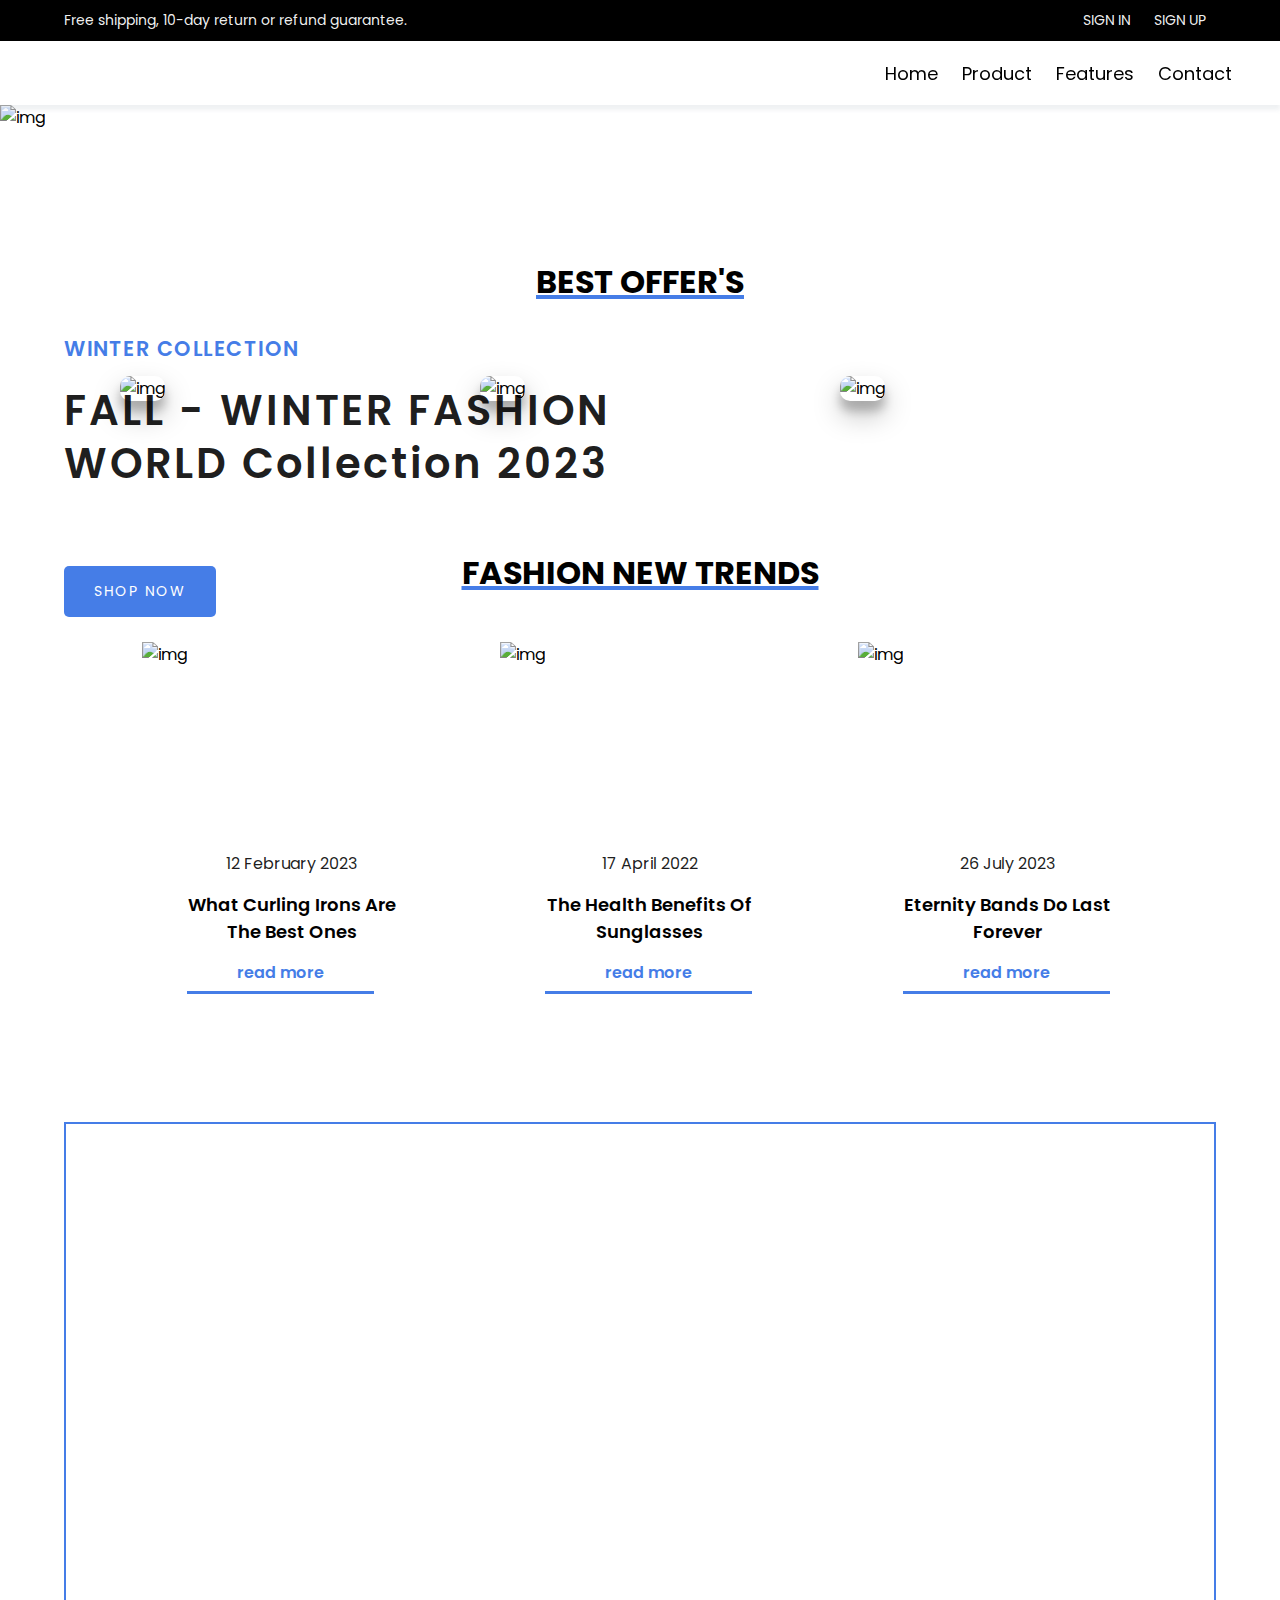
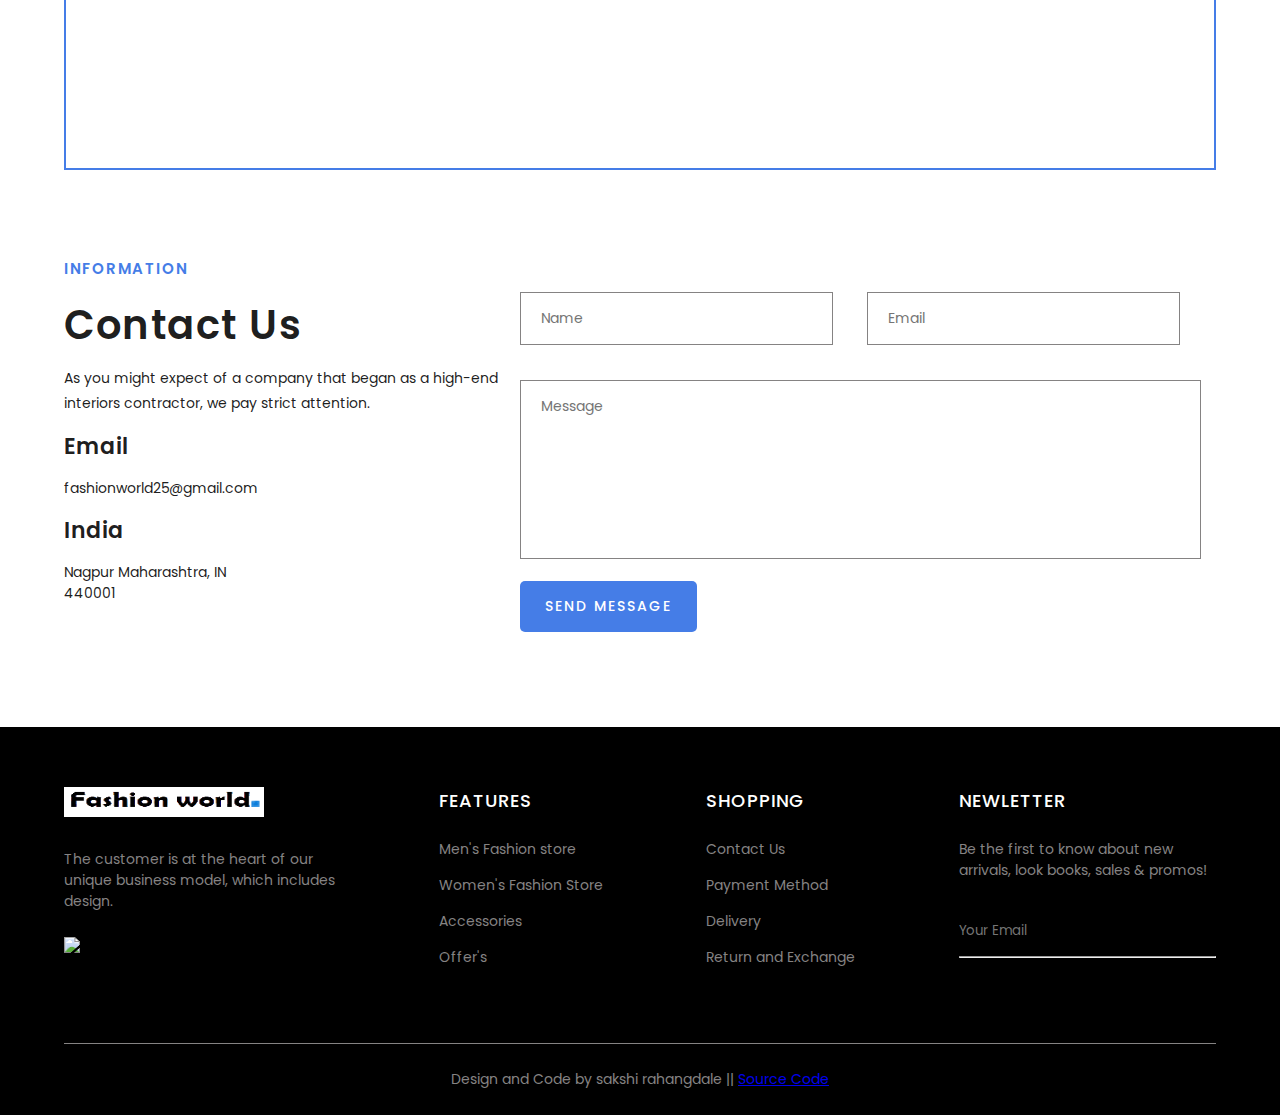
==== commit 9ed1ea39: "folder structure arrange" ====
--- a/index.html
+++ b/index.html
@@ -17,8 +17,8 @@
                 <p>Free shipping, 10-day return or refund guarantee.</p>
             </div>
             <div class="sing_in_up ">
-                <a href="# ">SIGN IN</a>
-                <a href="# ">SIGN UP</a>
+                <a href="./pages/signin.html">SIGN IN</a>
+                <a href="./pages/signup.html">SIGN UP</a>
             </div>
         </div>
     </section>
@@ -33,7 +33,7 @@
             </div>
             <ul class="menu-items">
                 <li><a href="#home">Home</a></li>
-                <li><a href="./products.html">Product</a></li>
+                <li><a href="./pages/products.html">Product</a></li>
                 <li><a href="#features">Features</a></li>
                 <li><a href="#contact">Contact</a></li>
             </ul>
@@ -57,13 +57,8 @@
                     <p>A specialist label creating luxury essentials. Ethically crafted<br>with an unwavering commitment
                         to exceptional quality.</p>
                 </div>
-                <button><a href="#offers">SHOP NOW</a><i class='bx bx-right-arrow-alt'></i></button>
-                <div class="home_social_icons">
-                    <a href="#"><i class='bx bxl-facebook'></i></a>
-                    <a href="#"><i class='bx bxl-twitter'></i></a>
-                    <a href="#"><i class='bx bxl-pinterest'></i></a>
-                    <a href="#"><i class='bx bxl-instagram'></i></a>
-                </div>
+                <button><a href="#offers">SHOP NOW</a></button>
+                
             </div>
         </div>
     </section>
@@ -78,21 +73,21 @@
                     alt="img" />
                 <div class="img-content">
                     <p>Jocket 40% Off</p>
-                    <button><a href="./products.html">SHOP NOW</a></button>
+                    <button><a href="./pages/products.html">SHOP NOW</a></button>
                 </div>
             </div>
             <div class="content2">
                 <img src="https://add-to-cart-javascript.vercel.app/img/women-3.jpg" alt="img" />
                 <div class="img-content2">
                     <p>Women Jocket 50% Off</p>
-                    <button><a href="./products.html">SHOP NOW</a></button>
+                    <button><a href="./pages/products.html">SHOP NOW</a></button>
                 </div>
             </div>
             <div class="content3">
                 <img src="https://i.postimg.cc/MHv7KJYp/access.webp" alt="img" />
                 <div class="img-content3">
                     <p>Sunglasses 35% Off</p>
-                    <button><a href="./products.html">SHOP NOW</a></button>
+                    <button><a href="./pages/products.html">SHOP NOW</a></button>
                 </div>
             </div>
         </div>
@@ -112,7 +107,7 @@
                     <div class="date-news1">
                         <p><i class='bx bxs-calendar'></i> 12 February 2023</p>
                         <h4>What Curling Irons Are The Best Ones</h4>
-                        <a href="https://www.vogue.com/article/best-curling-irons" target="_blank">read more</a>
+                        <a href="" target="_blank">read more</a>
                     </div>
                 </div>
             </div>
@@ -124,7 +119,7 @@
                     <div class="date-news2">
                         <p><i class='bx bxs-calendar'></i> 17 April 2022</p>
                         <h4>The Health Benefits Of Sunglasses</h4>
-                        <a href="https://www.rivieraopticare.com/blog/314864-the-health-benefits-of-wearing-sunglasses_2/"
+                        <a href=""
                             target="_blank">read more</a>
                     </div>
                 </div>
@@ -137,7 +132,7 @@
                     <div class="date-news3">
                         <p><i class='bx bxs-calendar'></i> 26 July 2023</p>
                         <h4>Eternity Bands Do Last Forever</h4>
-                        <a href="https://www.briangavindiamonds.com/news/eternity-bands-symbolize-love-that-lasts-forever/"
+                        <a href=""
                             target="_blank">read more</a>
                     </div>
                 </div>
@@ -188,17 +183,17 @@
             </div>
             <div class="content_2">
                 <h4>FEATURES</h4>
-                <a href="./products.html">Men's Fashion store</a>
-                <a href="./products.html">Women's Fashion Store</a>
-                <a href="./products.html">Accessories</a>
+                <a href="./pages/products.html">Men's Fashion store</a>
+                <a href="./pages/products.html">Women's Fashion Store</a>
+                <a href="./pages/products.html">Accessories</a>
                 <a href="#offers">Offer's</a>
             </div>
             <div class="content_3">
                 <h4>SHOPPING</h4>
                 <a href="#contact">Contact Us</a>
-                <a href="./payment" target="_blank">Payment Method</a>
-                <a href="https://delivery-status-sb.netlify.app/" target="_blank">Delivery</a>
-                <a href="https://codepen.io/sandeshbodake/full/Jexxrv" target="_blank">Return and Exchange</a>
+                <a href="./pages/payment.html" target="_blank">Payment Method</a>
+                <a href="" target="_blank">Delivery</a>
+                <a href="" target="_blank">Return and Exchange</a>
             </div>
             <div class="content_4">
                 <h4>NEWLETTER</h4>
--- a/styles/style.css
+++ b/styles/style.css
@@ -274,6 +274,7 @@
 
 .home_page img {
     width: 100%;
+    height: 100%;
     background-position: center;
     position: relative;
     background-size: center;
